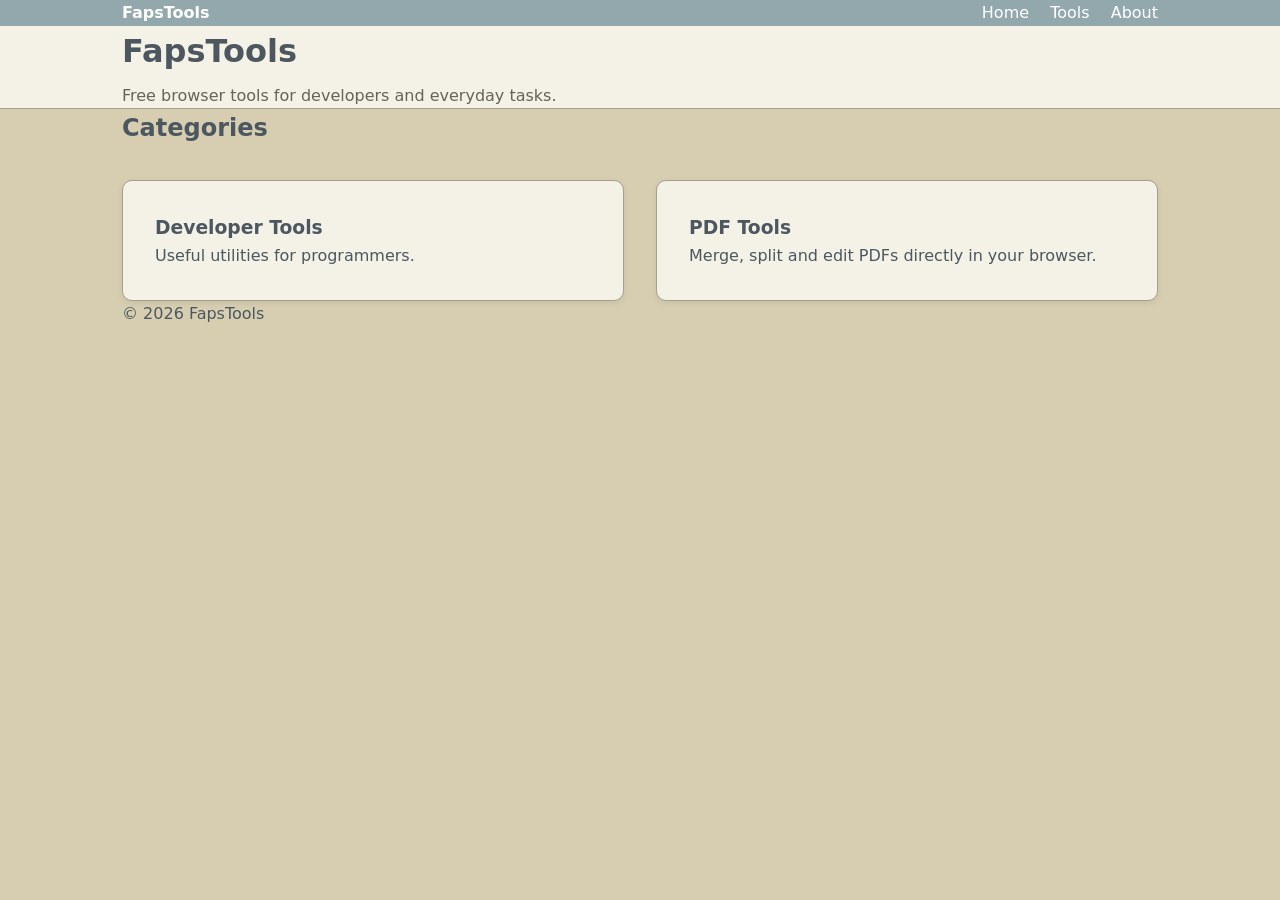
==== index.html @ dadb5c92 "basic html and css" ====
<!doctype html>
<html lang="en">
  <head>
    <meta charset="UTF-8" />

    <title>FapsTools</title>

    <link rel="stylesheet" href="/assets/css/variables.css" />
    <link rel="stylesheet" href="/assets/css/base.css" />
    <link rel="stylesheet" href="/assets/css/layout.css" />
  </head>

  <body>
    <div id="navbar"></div>

    <header class="site-header">
      <div class="container">
        <h1>FapsTools</h1>
        <p>Free browser tools for developers and everyday tasks.</p>
      </div>
    </header>

    <main class="container">
      <h2>Categories</h2>

      <div class="grid">
        <a class="card" href="/pages/categories/dev-tools/">
          <h3>Developer Tools</h3>
          <p>Useful utilities for programmers.</p>
        </a>

        <a class="card" href="/pages/categories/pdf-tools/">
          <h3>PDF Tools</h3>
          <p>Merge, split and edit PDFs directly in your browser.</p>
        </a>
      </div>
    </main>

    <div id="footer"></div>

    <script src="/assets/js/components.js"></script>
  </body>
</html>
---- assets/css/variables.css ----
:root {
  /* BACKGROUND */

  --color-bg: #d7ceb2;
  --color-surface: #f4f1e6;

  /* PRIMARY */

  --color-primary: #93a8ac;
  --color-primary-hover: #4c5760;

  /* TEXT */

  --color-text: #4c5760;
  --color-text-muted: #66635b;

  /* UI */

  --color-border: #a59e8c;

  /* TYPOGRAPHY */

  --font-main: system-ui, -apple-system, Segoe UI, Roboto, sans-serif;

  /* SPACING */

  --space-xs: 4px;
  --space-sm: 8px;
  --space-md: 16px;
  --space-lg: 32px;
  --space-xl: 64px;

  /* RADIUS */

  --radius-sm: 6px;
  --radius-md: 10px;

  /* SHADOW */

  --shadow-sm: 0 2px 6px rgba(0, 0, 0, 0.08);
}
---- assets/css/base.css ----
* {
  box-sizing: border-box;
  margin: 0;
  padding: 0;
}

body {
  font-family: var(--font-main);
  background: var(--color-bg);
  color: var(--color-text);
  line-height: 1.6;
}

a {
  text-decoration: none;
  color: var(--color-primary);
}

a:hover {
  color: var(--color-primary-hover);
}
---- assets/css/layout.css ----
.container {
  max-width: 1100px;
  margin: 0 auto;
  padding: 0 var(--space-lg);
}

.grid {
  display: grid;
  grid-template-columns: repeat(auto-fit, minmax(280px, 1fr));
  gap: var(--space-lg);
  margin-top: var(--space-lg);
}

.card {
  background: var(--color-surface);
  padding: var(--space-lg);
  border-radius: var(--radius-md);
  border: 1px solid var(--color-border);
  box-shadow: var(--shadow-sm);
  transition: transform 0.15s ease;
  text-decoration: none;
  color: var(--color-text);
  cursor: pointer;
}

.card:hover {
  transform: translateY(-2px);
}

.site-header {
  background: var(--color-surface);
  border-bottom: 1px solid var(--color-border);
}

.site-header h1 {
  font-size: 32px;
  margin-bottom: 6px;
}

.site-header p {
  color: var(--color-text-muted);
}

.navbar {
  background: var(--color-primary);
}

.nav-inner {
  display: flex;
  justify-content: space-between;
  align-items: center;
}

.logo {
  font-weight: bold;
  color: white;
}

.nav-links a {
  margin-left: var(--space-md);
  color: white;
}

.nav-links a:hover {
  text-decoration: underline;
}
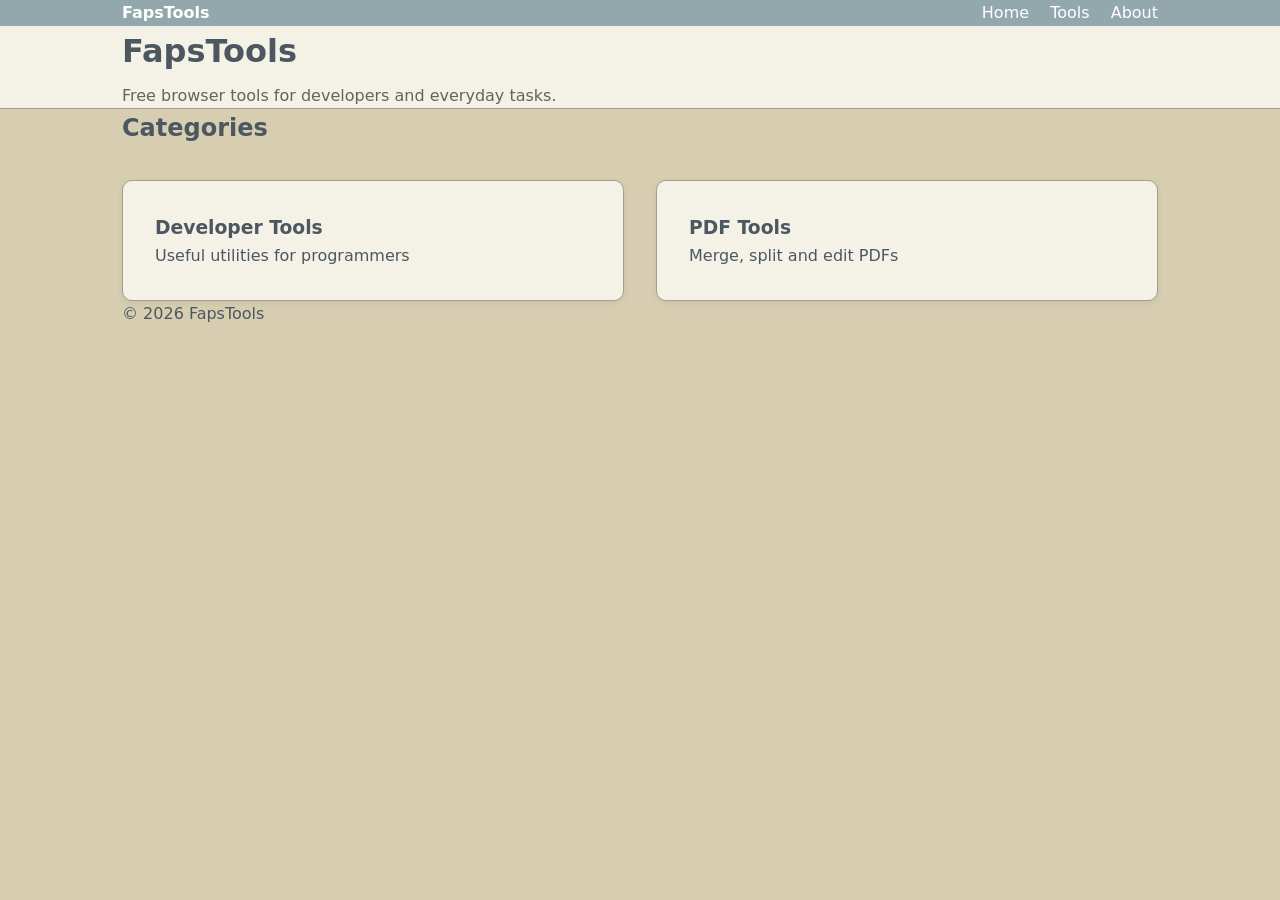
==== commit d2b61f29: "basic architecture working" ====
--- a/index.html
+++ b/index.html
@@ -23,21 +23,12 @@
     <main class="container">
       <h2>Categories</h2>
 
-      <div class="grid">
-        <a class="card" href="/pages/categories/dev-tools/">
-          <h3>Developer Tools</h3>
-          <p>Useful utilities for programmers.</p>
-        </a>
-
-        <a class="card" href="/pages/categories/pdf-tools/">
-          <h3>PDF Tools</h3>
-          <p>Merge, split and edit PDFs directly in your browser.</p>
-        </a>
-      </div>
+      <div id="categories-grid" class="grid"></div>
     </main>
 
     <div id="footer"></div>
 
     <script src="/assets/js/components.js"></script>
+    <script src="/assets/js/main.js"></script>
   </body>
 </html>
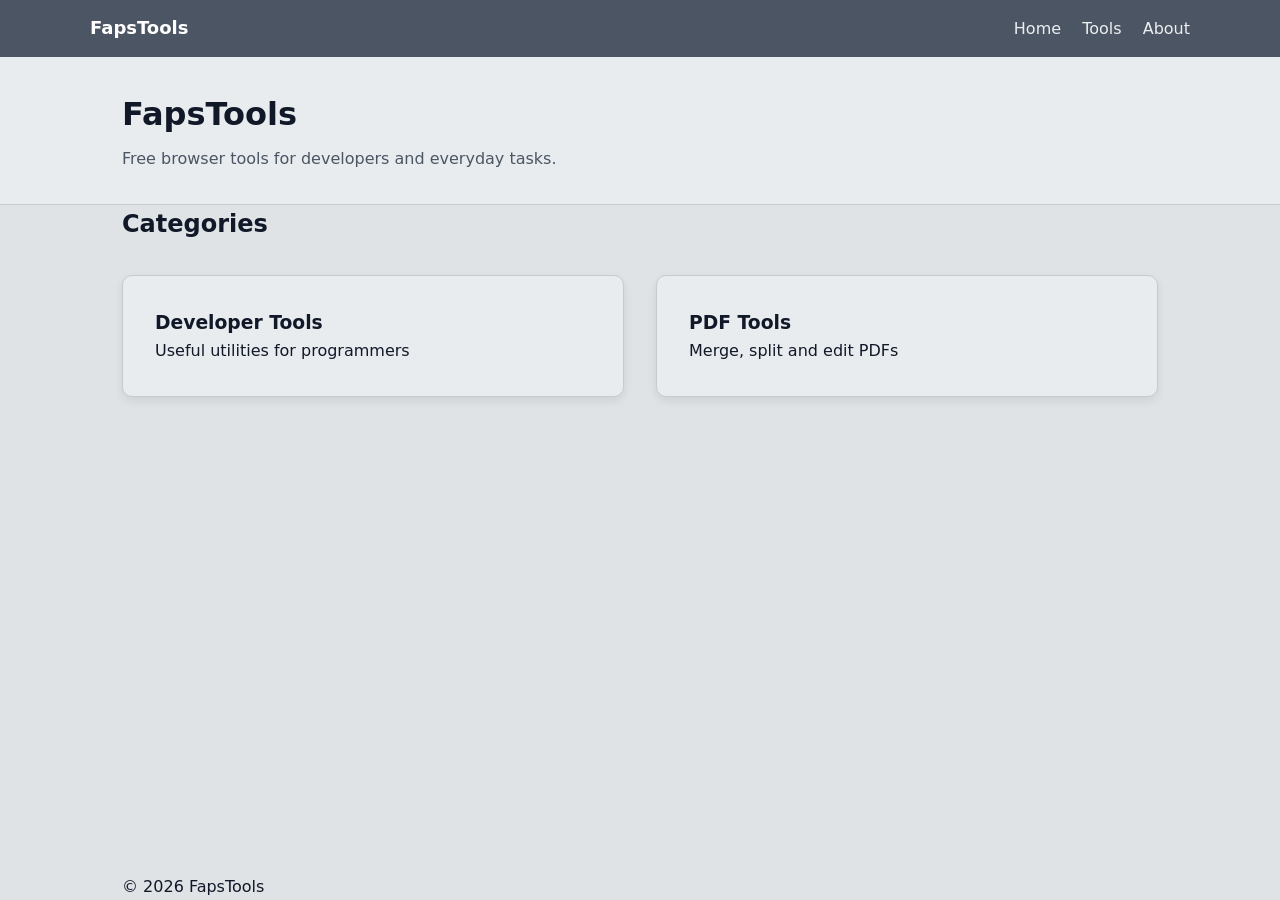
==== commit fd052f65: "second tool functional json formatter" ====
--- a/index.html
+++ b/index.html
@@ -20,11 +20,13 @@
       </div>
     </header>
 
-    <main class="container">
-      <h2>Categories</h2>
+    <div class="page-content">
+      <main class="container">
+        <h2>Categories</h2>
 
-      <div id="categories-grid" class="grid"></div>
-    </main>
+        <div id="categories-grid" class="grid"></div>
+      </main>
+    </div>
 
     <div id="footer"></div>
 
--- a/assets/css/variables.css
+++ b/assets/css/variables.css
@@ -1,22 +1,22 @@
 :root {
   /* BACKGROUND */
 
-  --color-bg: #d7ceb2;
-  --color-surface: #f4f1e6;
+  --color-bg: #dfe3e6;
+  --color-surface: #e8ecef;
 
   /* PRIMARY */
 
-  --color-primary: #93a8ac;
-  --color-primary-hover: #4c5760;
+  --color-primary: #4b5563;
+  --color-primary-hover: #374151;
 
   /* TEXT */
 
-  --color-text: #4c5760;
-  --color-text-muted: #66635b;
+  --color-text: #111827;
+  --color-text-muted: #4b5563;
 
   /* UI */
 
-  --color-border: #a59e8c;
+  --color-border: #c5cbd1;
 
   /* TYPOGRAPHY */
 
@@ -37,5 +37,10 @@
 
   /* SHADOW */
 
-  --shadow-sm: 0 2px 6px rgba(0, 0, 0, 0.08);
-}
+  --shadow-sm: 0 4px 10px rgba(0, 0, 0, 0.08);
+
+  /* TOOL UI */
+
+  --tool-input-bg: #f2f4f6;
+  --focus-ring: rgba(75, 85, 99, 0.25);
+}
--- a/assets/css/base.css
+++ b/assets/css/base.css
@@ -9,11 +9,19 @@
   background: var(--color-bg);
   color: var(--color-text);
   line-height: 1.6;
+
+  min-height: 100vh;
+  display: flex;
+  flex-direction: column;
+
+  -webkit-font-smoothing: antialiased;
+  -moz-osx-font-smoothing: grayscale;
 }
 
 a {
   text-decoration: none;
   color: var(--color-primary);
+  transition: color 0.15s ease;
 }
 
 a:hover {
--- a/assets/css/layout.css
+++ b/assets/css/layout.css
@@ -15,21 +15,35 @@
   background: var(--color-surface);
   padding: var(--space-lg);
   border-radius: var(--radius-md);
+
   border: 1px solid var(--color-border);
+
   box-shadow: var(--shadow-sm);
-  transition: transform 0.15s ease;
+
   text-decoration: none;
   color: var(--color-text);
+
   cursor: pointer;
+
+  transition:
+    transform 0.15s ease,
+    box-shadow 0.15s ease,
+    border-color 0.15s ease;
 }
 
 .card:hover {
-  transform: translateY(-2px);
+  transform: translateY(-4px);
+
+  box-shadow: 0 10px 24px rgba(0,0,0,0.08);
+
+  border-color: var(--color-primary);
 }
 
 .site-header {
   background: var(--color-surface);
   border-bottom: 1px solid var(--color-border);
+
+  padding: var(--space-lg) 0;
 }
 
 .site-header h1 {
@@ -49,18 +63,34 @@
   display: flex;
   justify-content: space-between;
   align-items: center;
+
+  padding: 14px 0;
 }
 
 .logo {
   font-weight: bold;
+  font-size: 18px;
   color: white;
 }
 
 .nav-links a {
   margin-left: var(--space-md);
   color: white;
+
+  opacity: 0.9;
+
+  transition: opacity 0.15s ease;
 }
 
 .nav-links a:hover {
+  opacity: 1;
   text-decoration: underline;
 }
+
+main {
+  flex: 1;
+}
+
+.page-content {
+  flex: 1;
+}
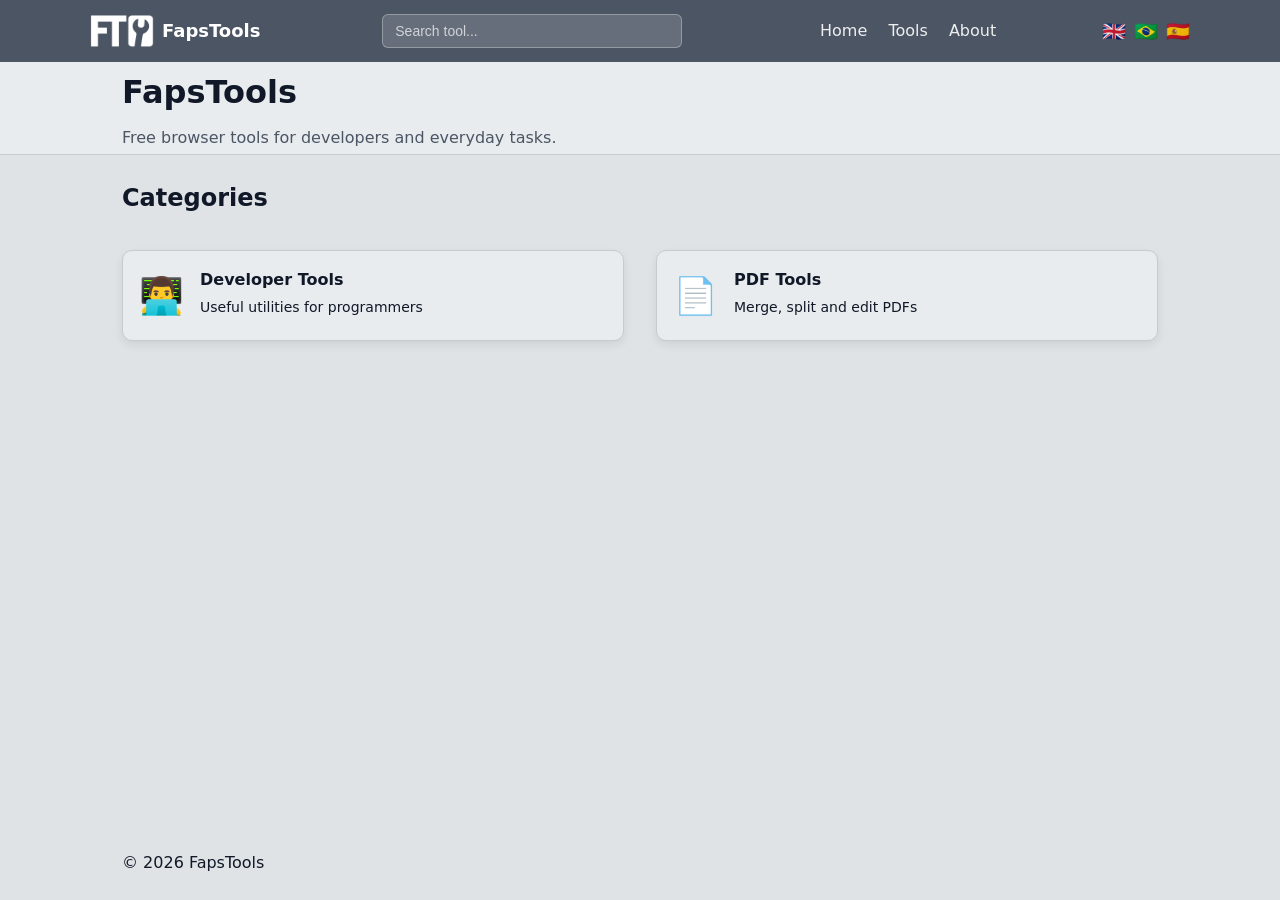
==== commit c85a7b1f: "added more languages, and fixed some bugs" ====
--- a/index.html
+++ b/index.html
@@ -15,14 +15,14 @@
 
     <header class="site-header">
       <div class="container">
-        <h1>FapsTools</h1>
-        <p>Free browser tools for developers and everyday tasks.</p>
+        <h1 data-i18n="home_header">FapsTools</h1>
+        <p data-i18n="home_subtitle">Free browser tools for developers and everyday tasks.</p>
       </div>
     </header>
 
     <div class="page-content">
       <main class="container">
-        <h2>Categories</h2>
+        <h2 data-i18n="categories_heading">Categories</h2>
 
         <div id="categories-grid" class="grid"></div>
       </main>
--- a/assets/css/base.css
+++ b/assets/css/base.css
@@ -27,3 +27,11 @@
 a:hover {
   color: var(--color-primary-hover);
 }
+
+p {
+  margin-bottom: 1.5em;
+}
+
+h1 {
+  margin-bottom: 1em;
+}
--- a/assets/css/layout.css
+++ b/assets/css/layout.css
@@ -6,14 +6,19 @@
 
 .grid {
   display: grid;
-  grid-template-columns: repeat(auto-fit, minmax(280px, 1fr));
+  /* slightly smaller min width to fit four items in category views */
+  grid-template-columns: repeat(auto-fit, minmax(200px, 1fr));
   gap: var(--space-lg);
   margin-top: var(--space-lg);
 }
 
 .card {
+  display: flex;
+  align-items: flex-start;
+  gap: var(--space-md);
+
   background: var(--color-surface);
-  padding: var(--space-lg);
+  padding: var(--space-md);
   border-radius: var(--radius-md);
 
   border: 1px solid var(--color-border);
@@ -31,6 +36,34 @@
     border-color 0.15s ease;
 }
 
+.card-icon {
+  font-size: 36px;
+  flex-shrink: 0;
+  display: flex;
+  align-items: center;
+  justify-content: center;
+  min-width: 36px;
+}
+
+.card-content {
+  flex: 1;
+  min-width: 0;
+}
+
+.card-content h3 {
+  margin: 0 0 4px 0;
+  font-size: 16px;
+}
+
+.card-content p {
+  margin: 0;
+  font-size: 14px;
+}
+
+h2 {
+  margin-top: var(--space-md);
+}
+
 .card:hover {
   transform: translateY(-4px);
 
@@ -43,7 +76,36 @@
   background: var(--color-surface);
   border-bottom: 1px solid var(--color-border);
 
-  padding: var(--space-lg) 0;
+  /* reduce bottom padding to almost none for small gap after subtitle */
+  padding: calc(var(--space-md)/3) 0 var(--space-xs) 0;
+}
+
+.site-header h1 {
+  /* tighten header text spacing as well */
+  margin-bottom: 2px;
+}
+
+.site-header p {
+  margin-bottom: 0; /* remove extra gap below subtitle */
+}
+
+.tool-header {
+  display: flex;
+  align-items: flex-start;
+  gap: var(--space-md);
+}
+
+.tool-icon {
+  font-size: 64px;
+  flex-shrink: 0;
+  display: flex;
+  align-items: center;
+  justify-content: center;
+  min-width: 64px;
+}
+
+.tool-header-content {
+  flex: 1;
 }
 
 .site-header h1 {
@@ -68,9 +130,21 @@
 }
 
 .logo {
+  display: flex;
+  align-items: center;
+  gap: 8px;
+
   font-weight: bold;
   font-size: 18px;
   color: white;
+
+  text-decoration: none;
+}
+
+.logo-img {
+  height: 32px;
+  width: auto;
+  display: block;
 }
 
 .nav-links a {
@@ -87,10 +161,127 @@
   text-decoration: underline;
 }
 
+.lang-selector {
+  display: inline-flex;
+  align-items: center;
+  gap: 0.5rem;
+  margin-left: var(--space-md);
+}
+
+.lang-selector button {
+  background: none;
+  border: none;
+  font-size: 1.2rem;
+  cursor: pointer;
+  color: white;
+  opacity: 0.9;
+}
+
+.lang-selector button:hover {
+  opacity: 1;
+}
+
+.search-container {
+  flex: 1;
+  max-width: 300px;
+  position: relative;
+  margin: 0 var(--space-lg);
+}
+
+.search-input {
+  width: 100%;
+  padding: 8px 12px;
+  background: rgba(255, 255, 255, 0.15);
+  border: 1px solid rgba(255, 255, 255, 0.3);
+  border-radius: var(--radius-sm);
+  color: white;
+  font-size: 14px;
+  transition: all 0.15s ease;
+}
+
+.search-input::placeholder {
+  color: rgba(255, 255, 255, 0.7);
+}
+
+.search-input:focus {
+  outline: none;
+  background: rgba(255, 255, 255, 0.2);
+  border-color: rgba(255, 255, 255, 0.5);
+  box-shadow: 0 0 0 3px rgba(255, 255, 255, 0.1);
+}
+
+.search-results {
+  position: absolute;
+  top: 100%;
+  left: 0;
+  right: 0;
+  background: white;
+  border: 1px solid var(--color-border);
+  border-radius: var(--radius-md);
+  box-shadow: 0 8px 24px rgba(0, 0, 0, 0.12);
+  max-height: 400px;
+  overflow-y: auto;
+  margin-top: 8px;
+  z-index: 1000;
+}
+
+.search-result-item {
+  padding: 12px 16px;
+  border-bottom: 1px solid var(--color-border);
+  cursor: pointer;
+  transition: background-color 0.15s ease;
+  text-decoration: none;
+  color: var(--color-text);
+  display: flex;
+  align-items: center;
+  gap: 12px;
+}
+
+.search-result-item:last-child {
+  border-bottom: none;
+}
+
+.search-result-item:hover {
+  background-color: var(--color-surface);
+}
+
+.search-result-icon {
+  font-size: 24px;
+  flex-shrink: 0;
+}
+
+.search-result-info {
+  flex: 1;
+  min-width: 0;
+}
+
+.search-result-name {
+  font-weight: 600;
+  font-size: 14px;
+  margin-bottom: 2px;
+}
+
+.search-result-description {
+  font-size: 12px;
+  color: var(--color-text-muted);
+  white-space: nowrap;
+  overflow: hidden;
+  text-overflow: ellipsis;
+}
+
+.search-no-results {
+  padding: 16px;
+  text-align: center;
+  color: var(--color-text-muted);
+  font-size: 14px;
+}
+
 main {
   flex: 1;
 }
 
 .page-content {
   flex: 1;
+  /* reduce vertical padding for tighter layout */
+  padding: var(--space-sm) 0;
 }
